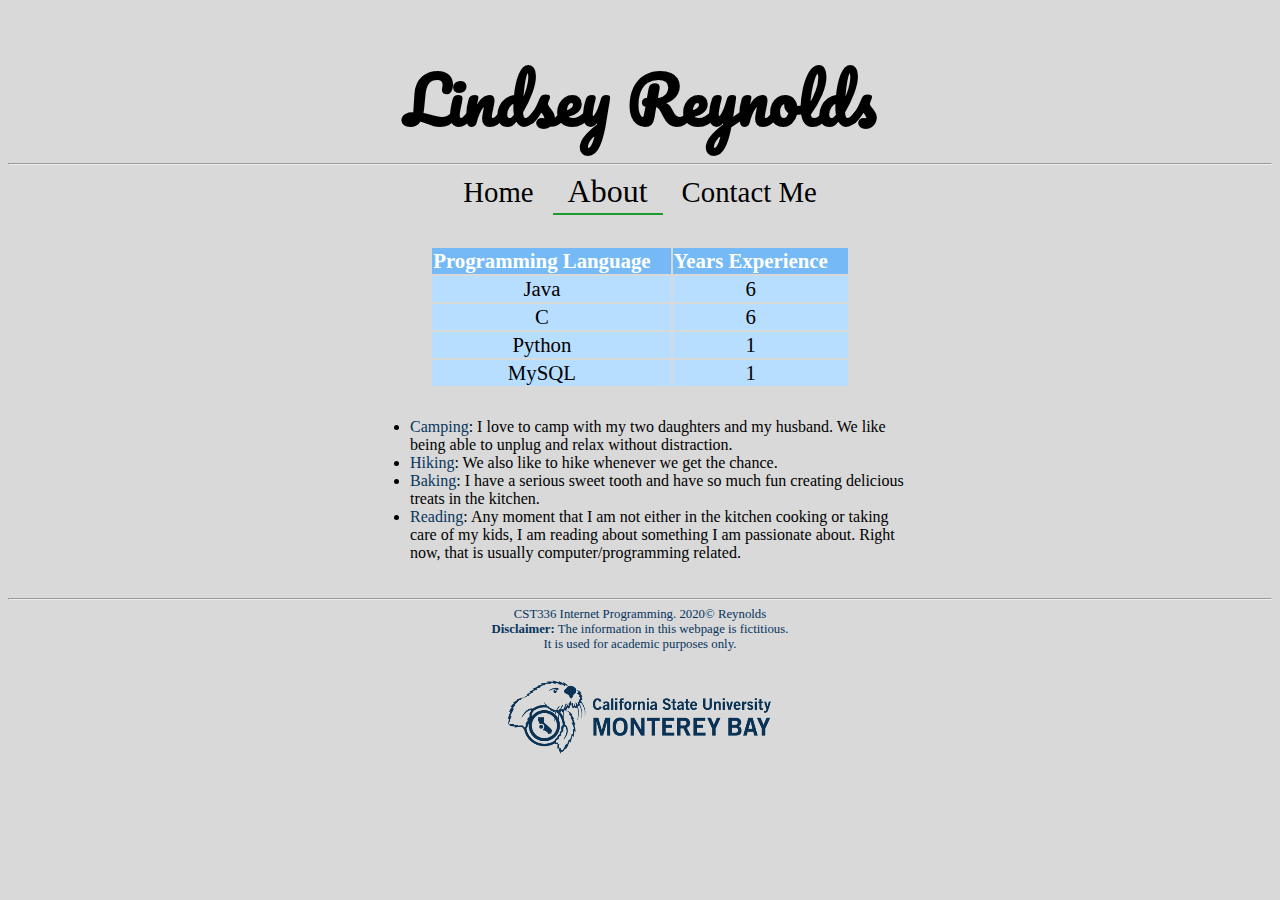
==== about.html @ eaa2c3ee "added about and contact" ====
<!DOCTYPE html>
<html>
<!-- This is the head -->
<!-- All styles and javascript go inside the head -->
    <head>
        <title>Lab 1: Personal Site</title>
        <meta charset="utf-8" />
        <link href="css/styles.css" rel="stylesheet" type="text/css" />
        <link href="https://fonts.googleapis.com/css2?family=Pacifico&display=swap" rel="stylesheet">
    </head>
<!-- closing head -->

    <!-- This is the body -->
    <!-- This is where we place the content of our website -->
    <body>
        <!-- Semantic Tags -->
        <header>
            <h1> Lindsey Reynolds </h1>
            
        </header>
        
        <hr>
        
        <nav>
            <a href="index.html">Home</a>
            <a class="current" href="about.html">About</a>
            <a href="contact.html">Contact Me</a>
        </nav>
        
        <br /><br />
        
        <div id="content">
            <!-- Create the table to hold experience data -->
            <table>
                <tr id="table-header">
                    <td><strong>Programming Language</strong></td>
                    <td><strong>Years Experience</strong></td>
                </tr>
                <tr class="table-row">
                    <td>Java</td>
                    <td>6</td>
                </tr>
                <tr class="table-row">
                    <td>C</td>
                    <td>6</td>
                </tr>
                <tr class="table-row">
                    <td>Python</td>
                    <td>1</td>
                </tr>
                <tr class="table-row">
                    <td>MySQL</td>
                    <td>1</td>
                </tr>
            </table>
            
            <ul>
                <li><span class="hobby">Camping</span>: I love to camp with my two daughters and my husband. We 
                like being able to unplug and relax without distraction.</li>
                <li><span class="hobby">Hiking</span>: We also like to hike whenever we get the chance.</li>
                <li><span class="hobby">Baking</span>: I have a serious sweet tooth and have so much fun 
                creating delicious treats in the kitchen.</li>
                <li><span class="hobby">Reading</span>: Any moment that I am not either in the kitchen cooking 
                or taking care of my kids, I am reading about something I am passionate about. Right now, 
                that is usually computer/programming related. </li>
            </ul>
        </div>
        
        
        <!-- This is the footer -->
        <!-- The footer goes inside the body but not always -->
        <footer>
            <hr>
            CST336 Internet Programming. 2020&copy; Reynolds <br />
            <strong>Disclaimer:</strong> The information in this webpage is fictitious. <br />
            It is used for academic purposes only. 
            
            <figure>
                <img src="img/CSUMB_logo.png" alt="CSUMB's logo"> 
            </figure>
            
        </footer>
        <!-- closing footer -->
        
    </body>
    <!-- closing body -->

</html>
---- css/styles.css ----
body {
    background-color:#D9D9D9;
    color:black;
}

header, main, nav, footer {
    text-align: center;
}

#content {
    text-align: center;
}

nav a { /* links within "nav" container */
    padding:15px;
    padding-bottom:4px;
    font-size: 1.8em;
    text-decoration: none;   /* removes underline */
    color: black;            /* default links are blue */
}

nav a:hover, .current { /* pseudo class */
    border-bottom:2px #1C9A2B solid;
    font-size: 2em;
    transition: .9s; 
}

main {
    display: flex;
    justify-content: center;
}

footer {
    font-size: .8em;
    color: #06355E;
}

table {
    margin:0px auto;
}

td {
    padding-right: 20px;
    font-size: 1.3em;
}

td strong {
    color: white;
}

#table-header {
    background-color: #75BAF6;
}

.table-row {
    background-color: #B8DEFF;
}

ul {
    padding-top: 30px;
    padding-bottom: 30px;
    width:500px;
    margin: 0 auto;
    text-align: left;
}

.hobby {
    color: #06355E;
    
}

h1 {
    font-family: 'Pacifico', cursive;
    font-size: 4em;
    margin-bottom: 0px;
}
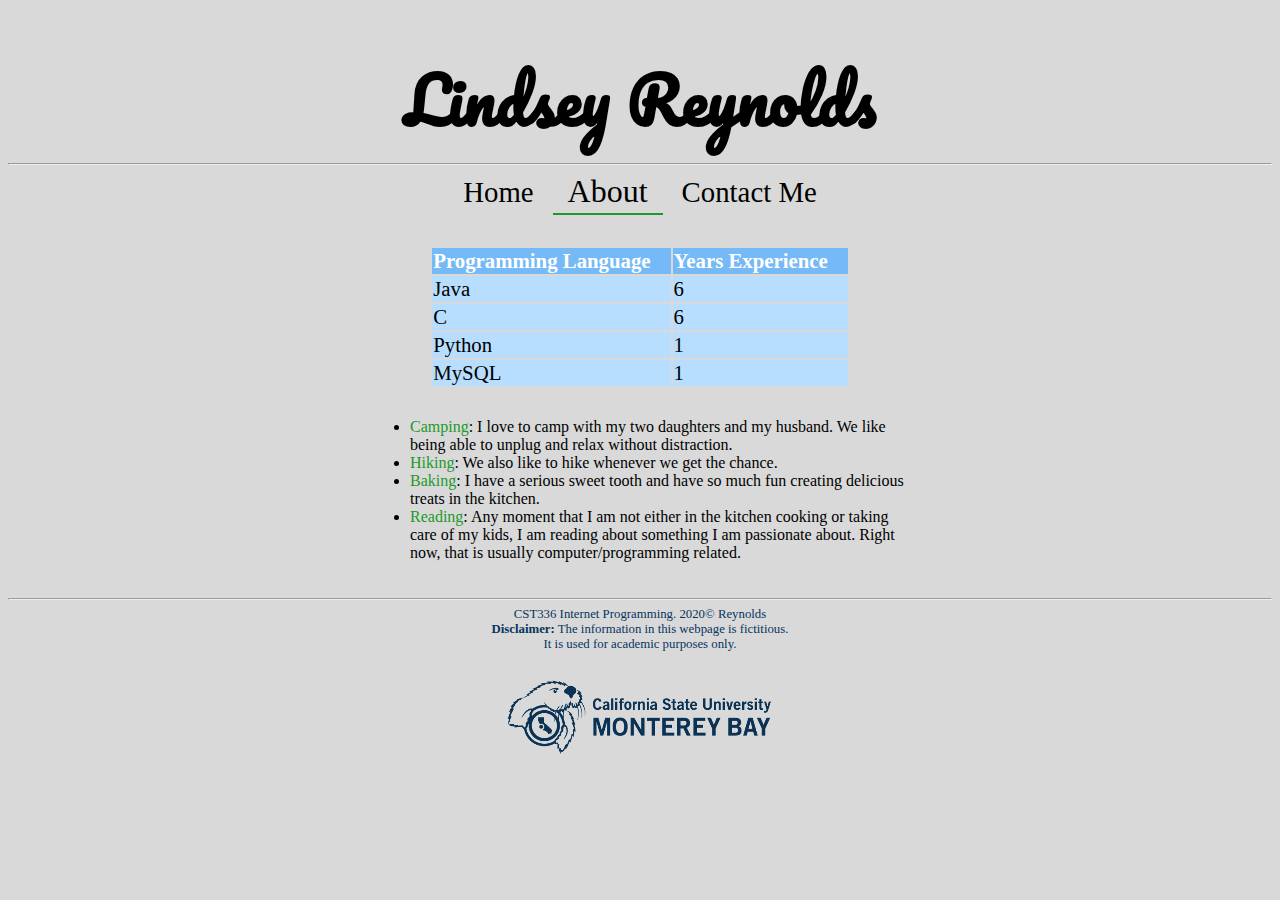
==== commit 2a21507b: "Added last updates" ====
--- a/about.html
+++ b/about.html
@@ -16,7 +16,6 @@
         <!-- Semantic Tags -->
         <header>
             <h1> Lindsey Reynolds </h1>
-            
         </header>
         
         <hr>
--- a/css/styles.css
+++ b/css/styles.css
@@ -1,16 +1,24 @@
-body {
-    background-color:#D9D9D9;
-    color:black;
-}
+
+/* --- Styling for whole site --- */
 
 header, main, nav, footer {
     text-align: center;
 }
 
-#content {
-    text-align: center;
+/* Title on each page */
+h1 {
+    font-family: 'Pacifico', cursive;
+    font-size: 4em;
+    margin-bottom: 0px;
 }
 
+/* Background and text of each page */
+body {
+    background-color:#D9D9D9; /* light gray */
+    color:black;
+}
+
+/* Menu bar at the top of each page */
 nav a { /* links within "nav" container */
     padding:15px;
     padding-bottom:4px;
@@ -19,15 +27,11 @@
     color: black;            /* default links are blue */
 }
 
+/* Alter menu links for hover and current page */
 nav a:hover, .current { /* pseudo class */
-    border-bottom:2px #1C9A2B solid;
+    border-bottom:2px #1C9A2B solid; /* dark green */
     font-size: 2em;
     transition: .9s; 
-}
-
-main {
-    display: flex;
-    justify-content: center;
 }
 
 footer {
@@ -35,27 +39,48 @@
     color: #06355E;
 }
 
+
+
+/* --- Styling for index.html --- */
+
+
+main {
+    display: flex; /* format to have elements side by side */
+    justify-content: center;
+}
+
+
+
+/* --- Styling for about.html page --- */
+
+/* Language experience table */
 table {
     margin:0px auto;
 }
 
+/* For each cell in the table */
 td {
     padding-right: 20px;
     font-size: 1.3em;
 }
 
+/* For bolded cells in the table */
 td strong {
     color: white;
 }
 
+/* For the id "table-header" */
 #table-header {
     background-color: #75BAF6;
 }
 
+
+/* For the class "table-row" */
 .table-row {
     background-color: #B8DEFF;
 }
 
+/* For the list */
 ul {
     padding-top: 30px;
     padding-bottom: 30px;
@@ -64,13 +89,17 @@
     text-align: left;
 }
 
+/* For the class "hobby" */
 .hobby {
-    color: #06355E;
-    
+    color: #1C9A2B;
 }
 
-h1 {
-    font-family: 'Pacifico', cursive;
-    font-size: 4em;
-    margin-bottom: 0px;
+
+
+/* --- Styling for contact.html page --- */
+
+/* For the block with id "form" */
+#form {
+    text-align: center;
 }
+
